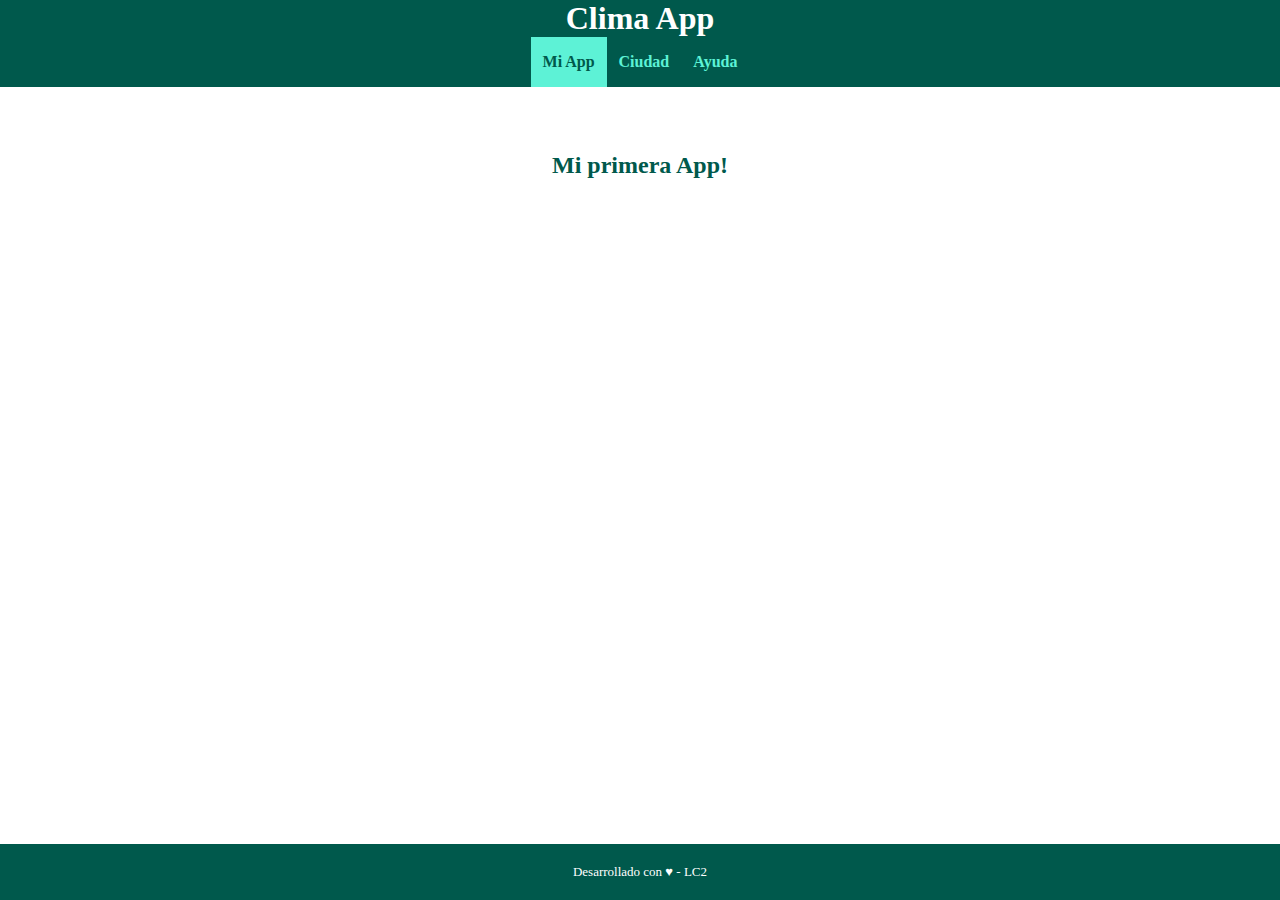
==== index.html @ a8f31a7a "hasta el paso 4" ====
<!DOCTYPE html>
<html lang="es">

<head>
    <meta charset="UTF-8">
    <meta name="viewport" content="width=device-width, initial-scale=1.0">
    <title>TUP LC2 - TP Integrador</title>
    <!-- Estilos CSS -->
    <link rel="stylesheet" href="css/common.css">
</head>

<body>
    <header>
        <h1>
            <span>Clima App</span>
        </h1>
        <nav>
            <ul>
                <li class="current-page"><a href="#">Mi App</a></li>
                <li><a href="/add-city.html">Ciudad</a></li>
                <li><a href="/help.html">Ayuda</a></li>
            </ul>
        </nav>
    </header>
    <!-- Contenido principal de la página -->
    <main>
        <h2>Mi primera App!</h2>
        <section id="form-city-list">
            <!-- Sección donde se debe colocar el formulario, con el select y el
botón de consultar -->
        </section>
        <section id="section-weather-result">
            <!-- Sección donde se debe mostrar el clima de la ciudad -->
        </section>
    </main>
    <footer>
        <p>
            Desarrollado con ♥ - LC2
        </p>
    </footer>
</body>

</html>
---- css/common.css ----
* {
    box-sizing: border-box;
    margin: 0;
    padding: 0;
    font-family: 'Lucida Sans', 'Lucida Sans Regular', 'Lucida Grande', 'Lucida Sans
 Unicode', Geneva, Verdana, sans-serif;

}

:root {
    /* Declaro variables CSS con colores principales */
    --color-theme: #00594c;
    --color-active: #5df2d6;
    --color-back-active: #04957d;
    --color-gradient: linear-gradient(to right, var(--color-theme),
            var(--color-back-active));
}

body {
    height: 100%;
    width: 100%;
}

ul {
    list-style: none;
    padding: 0;
    margin: 0;
}

button,
a {
    user-select: none;
    -webkit-user-select: none;
}

header {
    position: fixed;
    top: 0;
    width: 100%;
    background: var(--color-theme);
}

nav>ul {
    display: flex;
    justify-content: space-between;
    justify-content: center;
}

nav li {
    flex:
        0 0 auto;
}

nav li a {
    display: block;
    padding: 16px 12px;
    text-align: center;
    text-decoration: none;
    font-size: 1em;
    font-weight: bold;
    color: var(--color-active);
}

nav li.current-page a {
    color: var(--color-theme);
    background-color: var(--color-active);
    pointer-events: none;
}

main {
    margin-top: 120px;
    overflow: auto;
    padding: 16px;
    padding-bottom: 60px;
    height: calc (100% - 120px);
}

h1 {
    text-align: center;
    margin:
        0;
    color: white;
}

h1>img {
    width: 70px;
    vertical-align: middle;
}

h2 {
    color: var(--color-theme);
    margin: 16px 0;
    text-align: center;
}

h3 {
    color: var(--color-theme);
    margin: 8px 0;
}

main section {
    display: flex;
    justify-content: space-around;
}

footer {
    position: fixed;
    bottom: 0px;
    background: var(--color-theme);
    width: 100%;
    text-align: center;
    padding-top: 10px;
    padding-bottom: 10px;
}

footer p {
    font-size: small;
    color: white;
}

main p {
    margin-bottom: 16px;
}

/* Media Query: Estilos a aplicar sólo en pantallas mayores a 400px */
@media (min-width: 400px) {
    main {
        padding-left: 10%;
        padding-right: 10%;
    }

    footer {
        padding-top: 20px;
        padding-bottom: 20px;
    }
}
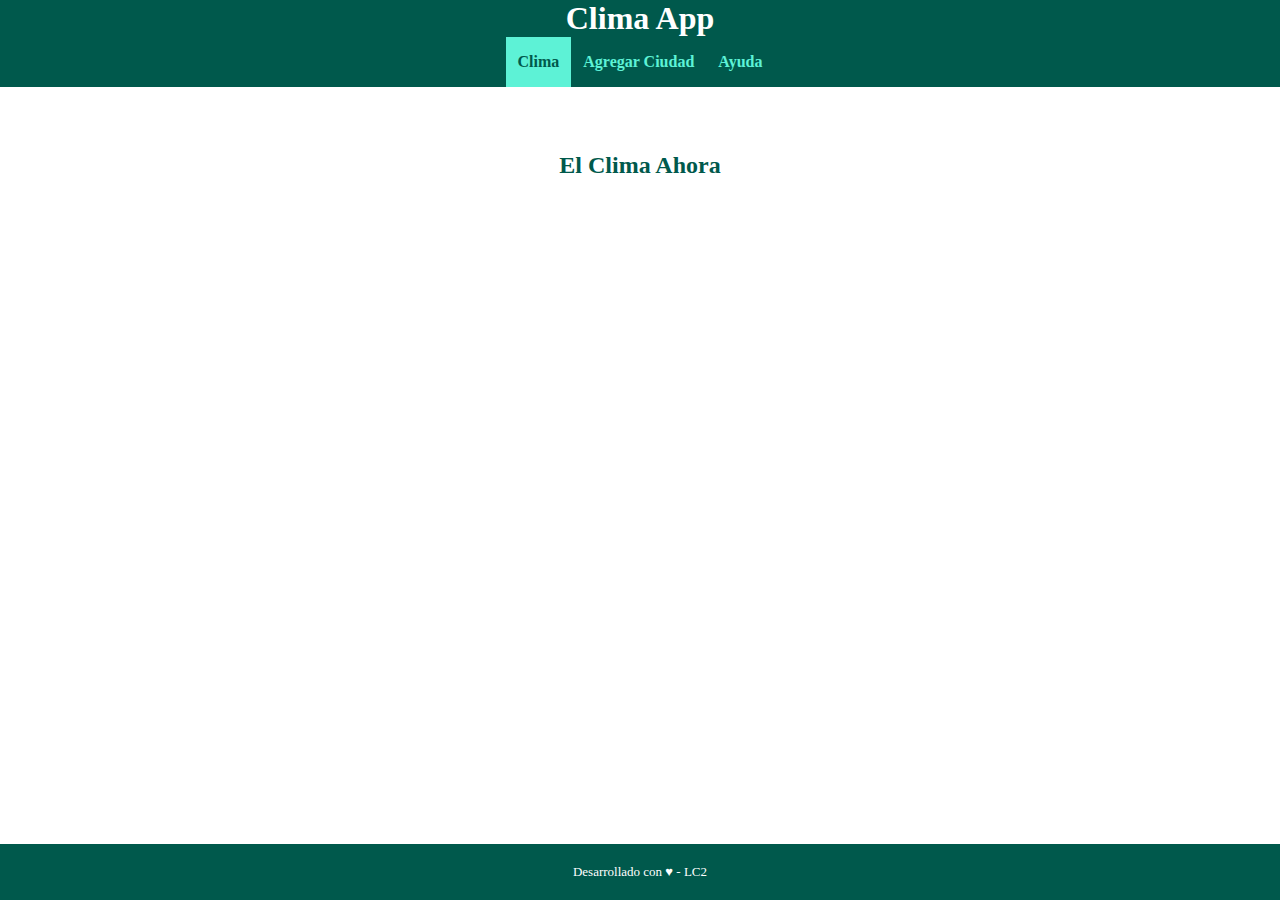
==== commit 8f901970: "modificaciones" ====
--- a/index.html
+++ b/index.html
@@ -4,9 +4,10 @@
 <head>
     <meta charset="UTF-8">
     <meta name="viewport" content="width=device-width, initial-scale=1.0">
-    <title>TUP LC2 - TP Integrador</title>
+    <title>Clima App</title>
     <!-- Estilos CSS -->
     <link rel="stylesheet" href="css/common.css">
+    <link rel="shortcut icon" href="css/img/nube.png" type="imagen/x-icon" title="clima">
 </head>
 
 <body>
@@ -16,15 +17,15 @@
         </h1>
         <nav>
             <ul>
-                <li class="current-page"><a href="#">Mi App</a></li>
-                <li><a href="/add-city.html">Ciudad</a></li>
+                <li class="current-page"><a href="#">Clima</a></li>
+                <li><a href="/add-city.html">Agregar Ciudad</a></li>
                 <li><a href="/help.html">Ayuda</a></li>
             </ul>
         </nav>
     </header>
     <!-- Contenido principal de la página -->
     <main>
-        <h2>Mi primera App!</h2>
+        <h2>El Clima Ahora</h2>
         <section id="form-city-list">
             <!-- Sección donde se debe colocar el formulario, con el select y el
 botón de consultar -->
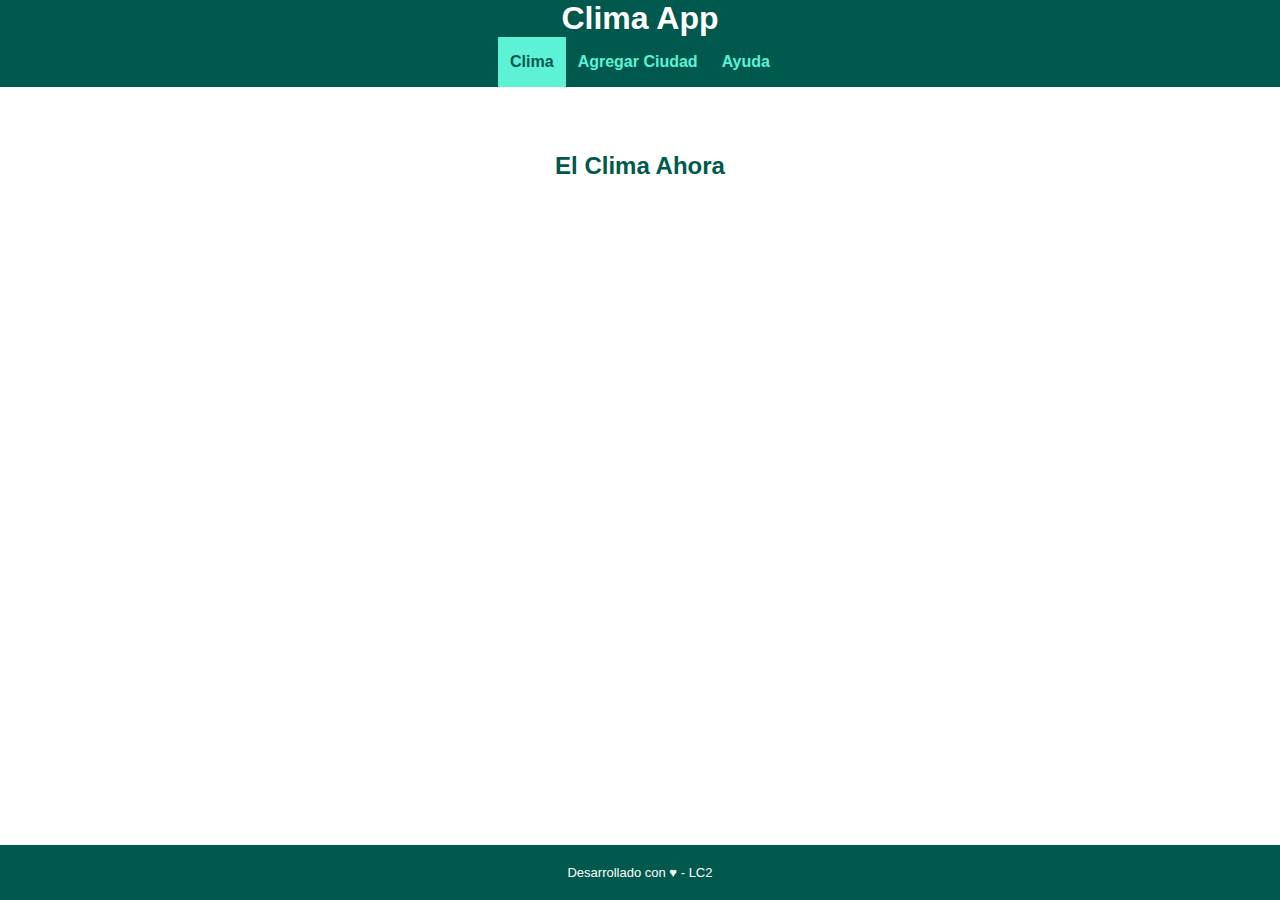
==== commit b086f7b3: "navegacion correcta" ====
--- a/index.html
+++ b/index.html
@@ -18,8 +18,8 @@
         <nav>
             <ul>
                 <li class="current-page"><a href="#">Clima</a></li>
-                <li><a href="/add-city.html">Agregar Ciudad</a></li>
-                <li><a href="/help.html">Ayuda</a></li>
+                <li><a href="add-city.html">Agregar Ciudad</a></li>
+                <li><a href="help.html">Ayuda</a></li>
             </ul>
         </nav>
     </header>
--- a/css/common.css
+++ b/css/common.css
@@ -2,8 +2,7 @@
     box-sizing: border-box;
     margin: 0;
     padding: 0;
-    font-family: 'Lucida Sans', 'Lucida Sans Regular', 'Lucida Grande', 'Lucida Sans
- Unicode', Geneva, Verdana, sans-serif;
+    font-family: 'Lucida Sans', 'Lucida Sans Regular', 'Lucida Grande', 'Lucida Sans Unicode', Geneva, Verdana, sans-serif;
 
 }
 
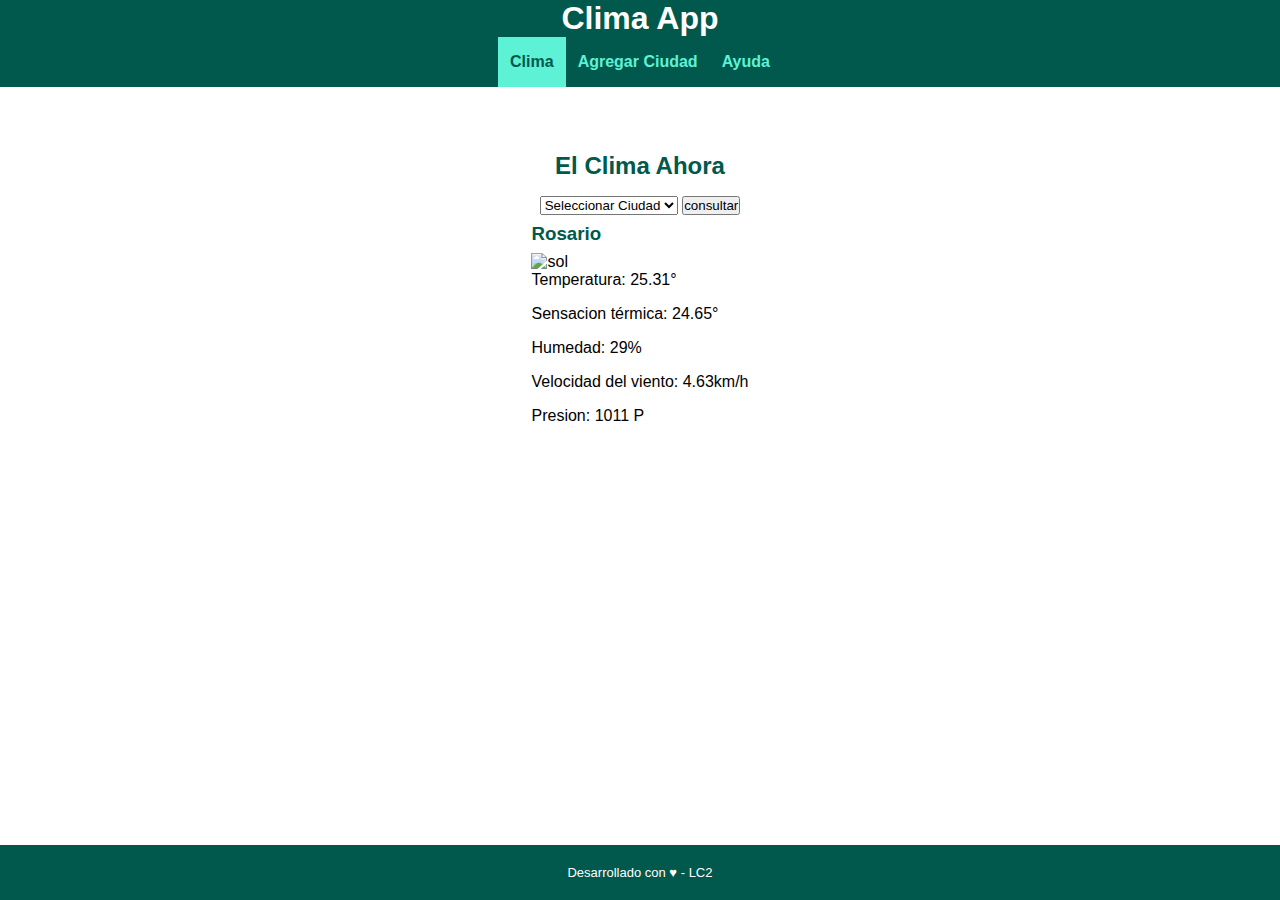
==== commit 4c231bc8: "paso 6" ====
--- a/index.html
+++ b/index.html
@@ -29,9 +29,26 @@
         <section id="form-city-list">
             <!-- Sección donde se debe colocar el formulario, con el select y el
 botón de consultar -->
+                <form>
+                    <select name="ciudad" id="ciudad">
+                        <option value="" disabled selected>Seleccionar Ciudad</option>
+                        <option value="ROSARIO">Rosario</option>
+                        <option value="RAFAELA">Rafaela</option>
+                    </select>
+                    <button>consultar</button>
+                </form>
         </section>
         <section id="section-weather-result">
             <!-- Sección donde se debe mostrar el clima de la ciudad -->
+            <div class="card">
+                <h3>Rosario</h3>
+                <img src="http://openweathermap.org/img/wn/01d@2x.png" alt="sol" title="sol">
+                <p>Temperatura: 25.31°</p>
+                <p>Sensacion térmica: 24.65°</p>
+                <p>Humedad: 29%</p>
+                <p>Velocidad del viento: 4.63km/h</p>
+                <p>Presion: 1011 P</p>
+            </div>
         </section>
     </main>
     <footer>
